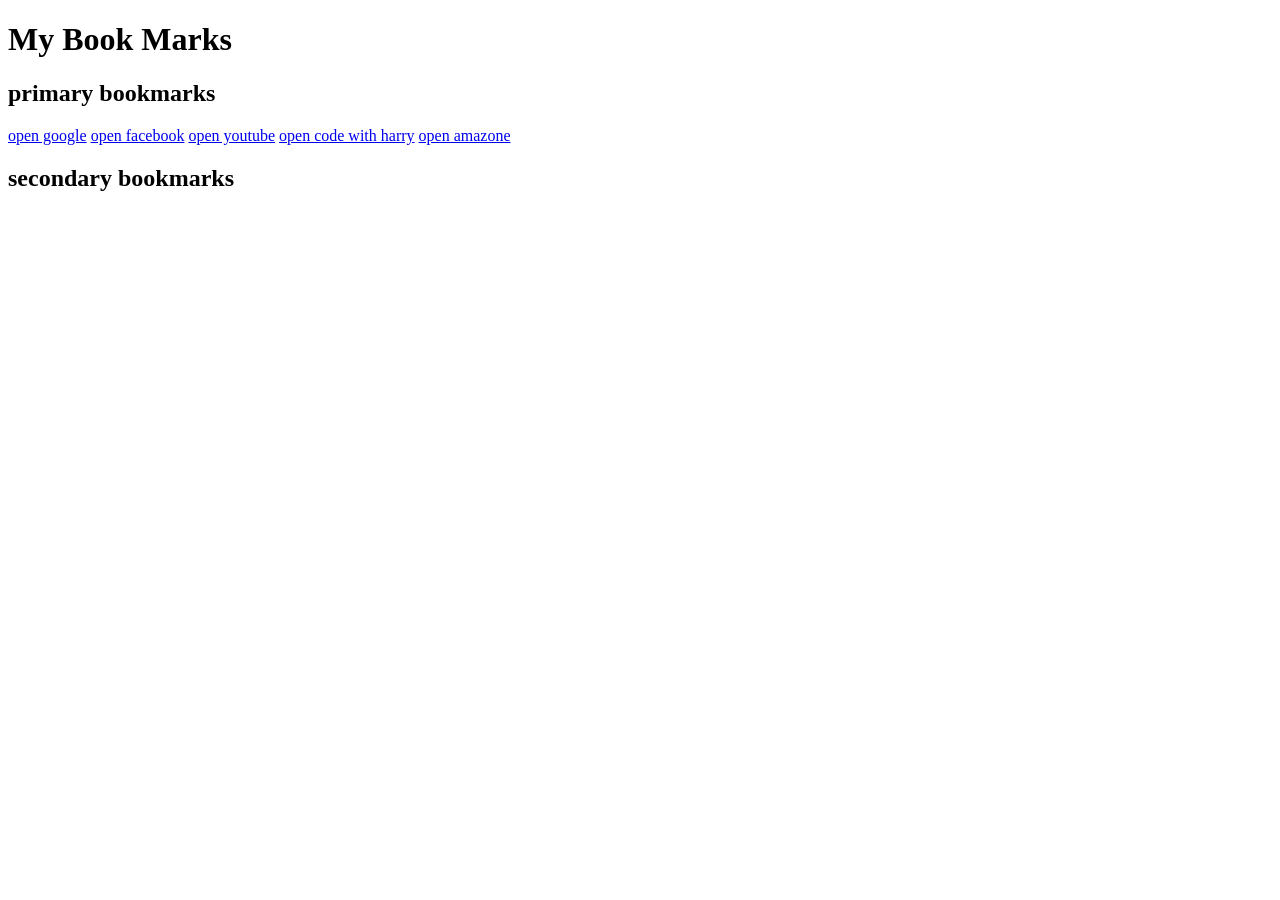
==== book mark manager.html @ 75b58a13 "Initial commit" ====
<!DOCTYPE html>
<html lang="en">
<head>
    <meta charset="UTF-8">
    <meta name="viewport" content="width=device-width, initial-scale=1.0">
    <title>Book Mark manager </title>
</head>
<body>
    <h1>My Book Marks</h1>
    <h2>primary bookmarks</h2>
    <Nav>
    <a target="_blank" href="https://www.google.com">open google</a>
    <a target="_blank" href="https://www.facebook.com">open facebook</a>
    <a target="_blank" href="https://www.youtube.com">open youtube</a>
    <a target="_blank" href="https://www.code with harry.com">open code with harry</a>
    <a target="_blank" href="https://www.amazone.com">open amazone</a>
    </Nav>
    <h2>secondary bookmarks</h2>
</body>
</html>
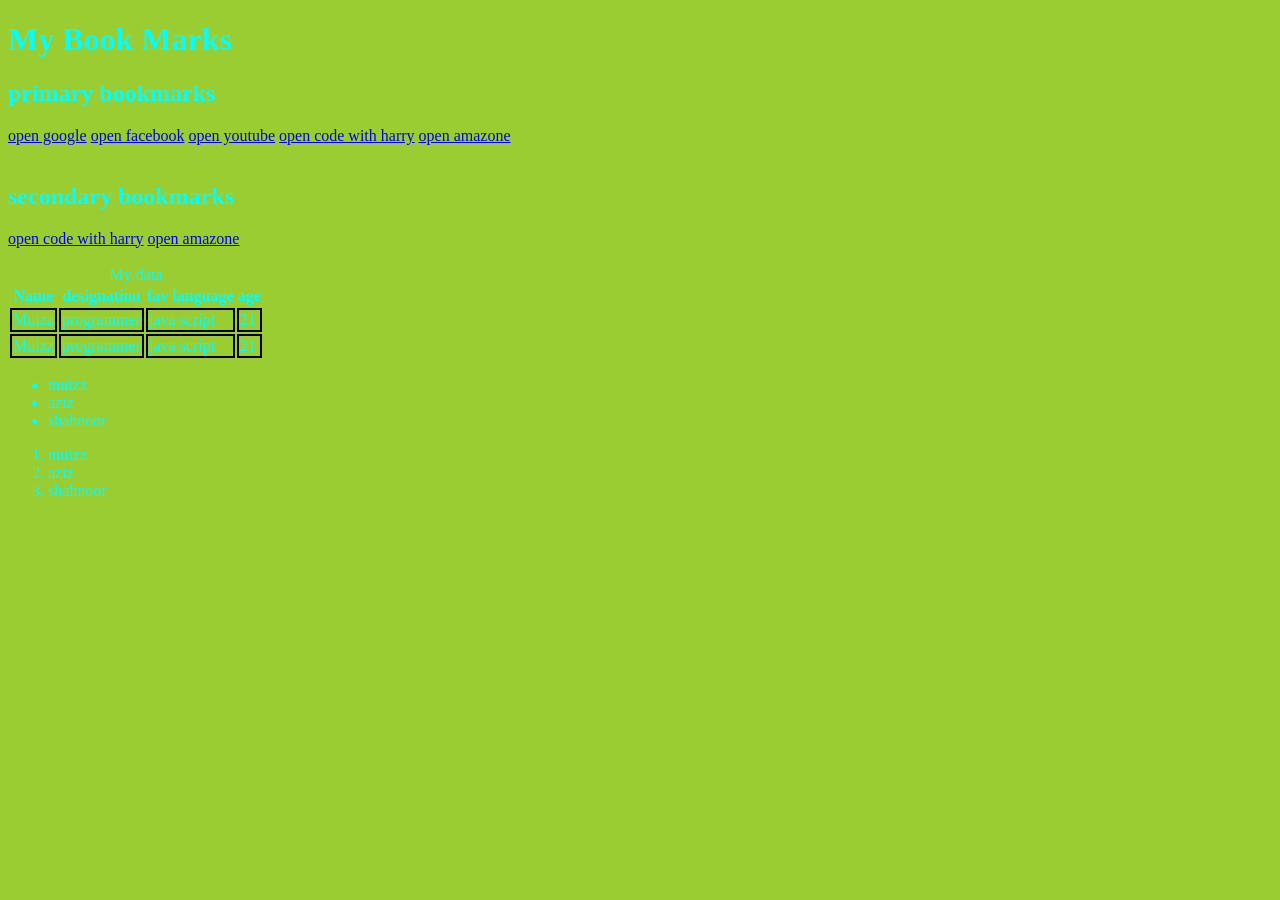
==== commit e6e72a29: "your message here" ====
--- a/book mark manager.html
+++ b/book mark manager.html
@@ -1,20 +1,75 @@
 <!DOCTYPE html>
 <html lang="en">
+
 <head>
     <meta charset="UTF-8">
     <meta name="viewport" content="width=device-width, initial-scale=1.0">
     <title>Book Mark manager </title>
+    <link rel="stylesheet" href="style.css">
 </head>
+
 <body>
     <h1>My Book Marks</h1>
     <h2>primary bookmarks</h2>
     <Nav>
-    <a target="_blank" href="https://www.google.com">open google</a>
-    <a target="_blank" href="https://www.facebook.com">open facebook</a>
-    <a target="_blank" href="https://www.youtube.com">open youtube</a>
-    <a target="_blank" href="https://www.code with harry.com">open code with harry</a>
-    <a target="_blank" href="https://www.amazone.com">open amazone</a>
+        <a target="_blank" href="https://www.google.com">open google</a>
+        <a target="_blank" href="https://www.facebook.com">open facebook</a>
+        <a target="_blank" href="https://www.youtube.com">open youtube</a>
+        <a target="_blank" href="https://www.code with harry.com">open code with harry</a>
+        <a target="_blank" href="https://www.amazone.com">open amazone</a>
     </Nav>
-    <h2>secondary bookmarks</h2>
+    <br>
+    <div>
+        <h2>secondary bookmarks</h2>
+        <a target="_blank" href="https://www.code with harry.com">open code with harry</a>
+        <a target="_blank" href="https://www.amazone.com">open amazone</a>
+    </div>
+    <br>
+    <div>
+        <table>
+            <caption>My data</caption>
+            <thead>
+                <tr>
+                    <th>Name</th>
+                    <th>designation</th>
+                    <th>fav language</th>
+                    <th>age</th>
+                </tr>
+            </thead>
+            <tbody>
+                <tr>
+                    <td>Muizz</td>
+                    <td>programmer</td>
+                    <td>java script</td>
+                    <td>21</td>
+                </tr>
+            </tbody>
+            <tfoot>
+                <tr>
+                    <td>Muizz</td>
+                    <td>programmer</td>
+                    <td>java script</td>
+                    <td>21</td>
+                </tr>
+            </tfoot>
+        </table>
+    </div>
+
+
+    <ul>
+        <li>muizz</li>
+        <li>aziz</li>
+        <li>shahnoor</li>
+    </ul>
+
+
+
+    <ol>
+        <li>muizz</li>
+        <li>aziz</li>
+        <li>shahnoor</li>
+    </ol>
+
 </body>
+
 </html>
--- a/style.css
+++ b/style.css
@@ -0,0 +1,7 @@
+body{
+    background-color: yellowgreen;
+    color: aqua;
+}
+td{
+    border: 2px solid black;
+}
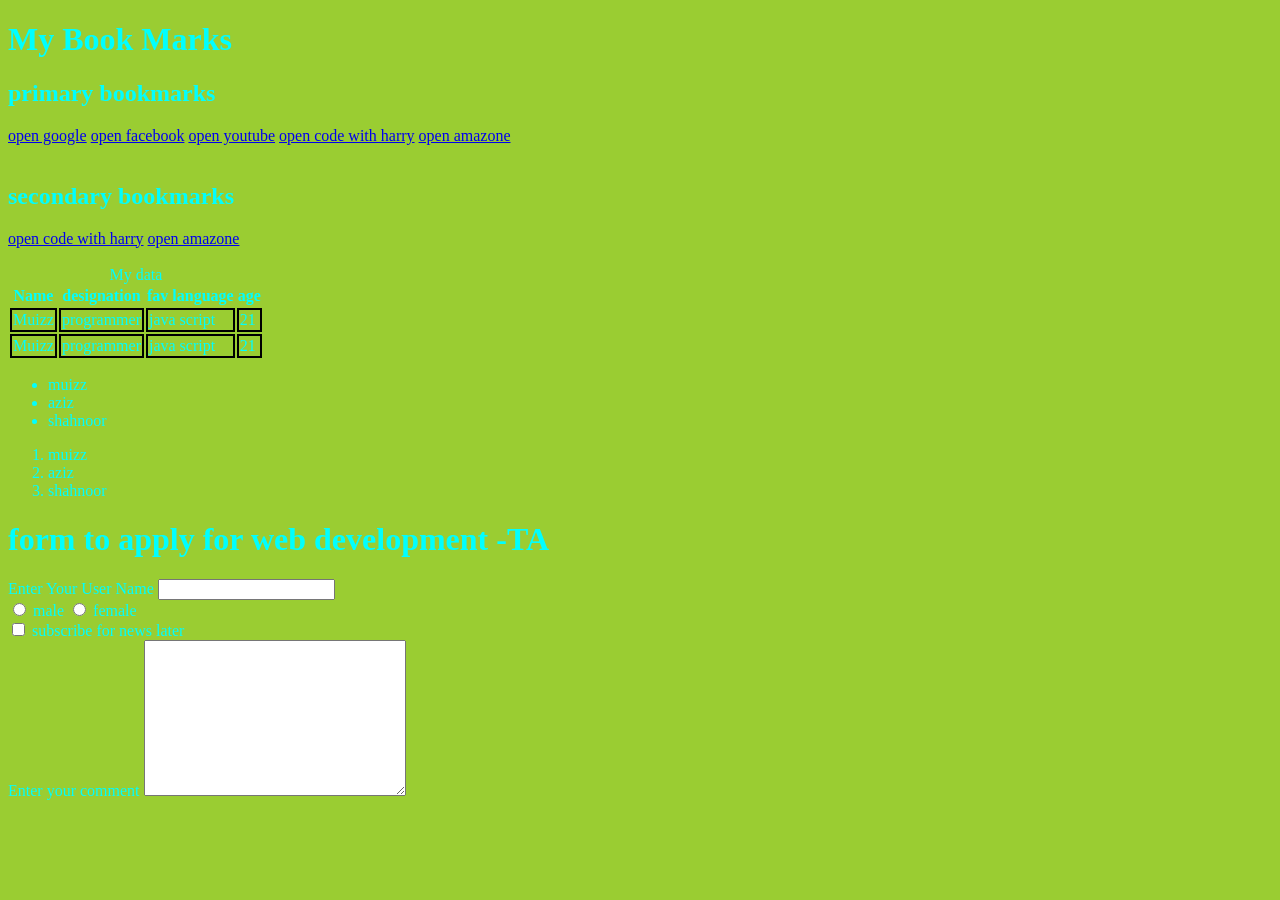
==== commit 27a2f539: "your message here" ====
--- a/book mark manager.html
+++ b/book mark manager.html
@@ -70,6 +70,30 @@
         <li>shahnoor</li>
     </ol>
 
+
+    <h1>form to apply for web development -TA</h1>
+    <form action="post">
+        <div>
+            <label for="user name">Enter Your User Name</label>
+            <input type="text" id="user name" name="user name " id="Enter your user name">
+        </div>
+        <div>
+            <input type="radio" name="gender" id="male" value="male">
+            <label for="male">male</label>
+            <input type="radio" name="gender" id="female" value="female">
+            <label for="female">female</label>
+        </div>
+        <div>
+            <input type="checkbox" name="subscribe" id="subscribe" value="yes">
+            <label for="subscribe">subscribe for news later</label>
+        </div>
+        <div>
+            <label for="comment">Enter your comment</label>
+            <textarea name="comment" id="comment" cols="30" rows="10"></textarea>
+        </div>
+
+    </form>
+
 </body>
 
 </html>
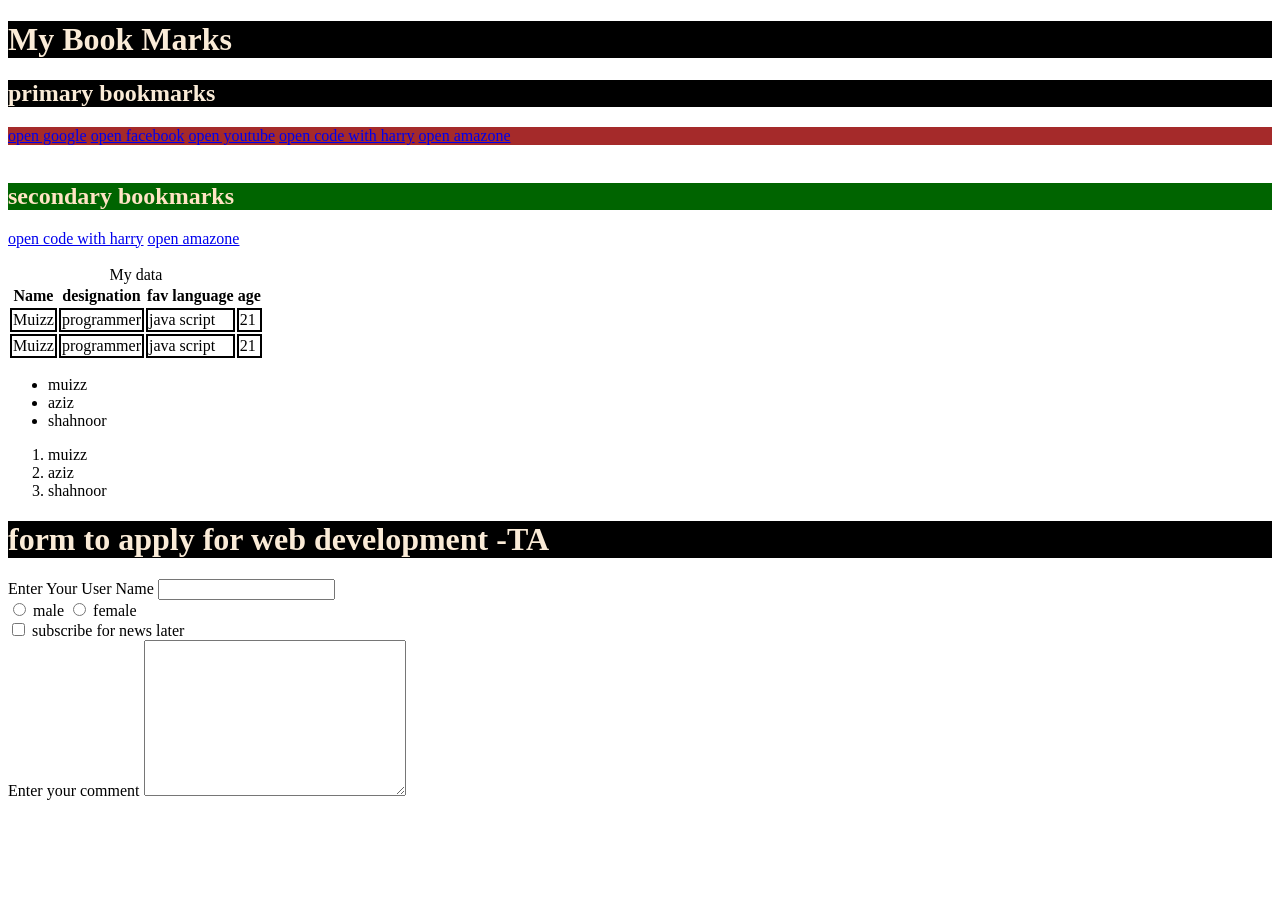
==== commit d7829bd7: "your message" ====
--- a/book mark manager.html
+++ b/book mark manager.html
@@ -20,7 +20,7 @@
     </Nav>
     <br>
     <div>
-        <h2>secondary bookmarks</h2>
+        <h2 style="color: bisque; background-color: darkgreen;">secondary bookmarks</h2>
         <a target="_blank" href="https://www.code with harry.com">open code with harry</a>
         <a target="_blank" href="https://www.amazone.com">open amazone</a>
     </div>
--- a/style.css
+++ b/style.css
@@ -1,7 +1,19 @@
 body{
-    background-color: yellowgreen;
-    color: aqua;
+    background-color: rgb(255, 255, 255);
+    color: rgb(0, 0, 0);
 }
 td{
     border: 2px solid black;
 }
+h1{
+    color: antiquewhite;
+    background-color: black;
+}
+h2{
+    color: antiquewhite;
+    background-color: black;
+}
+nav{
+    color: coral;
+    background-color: brown;
+}
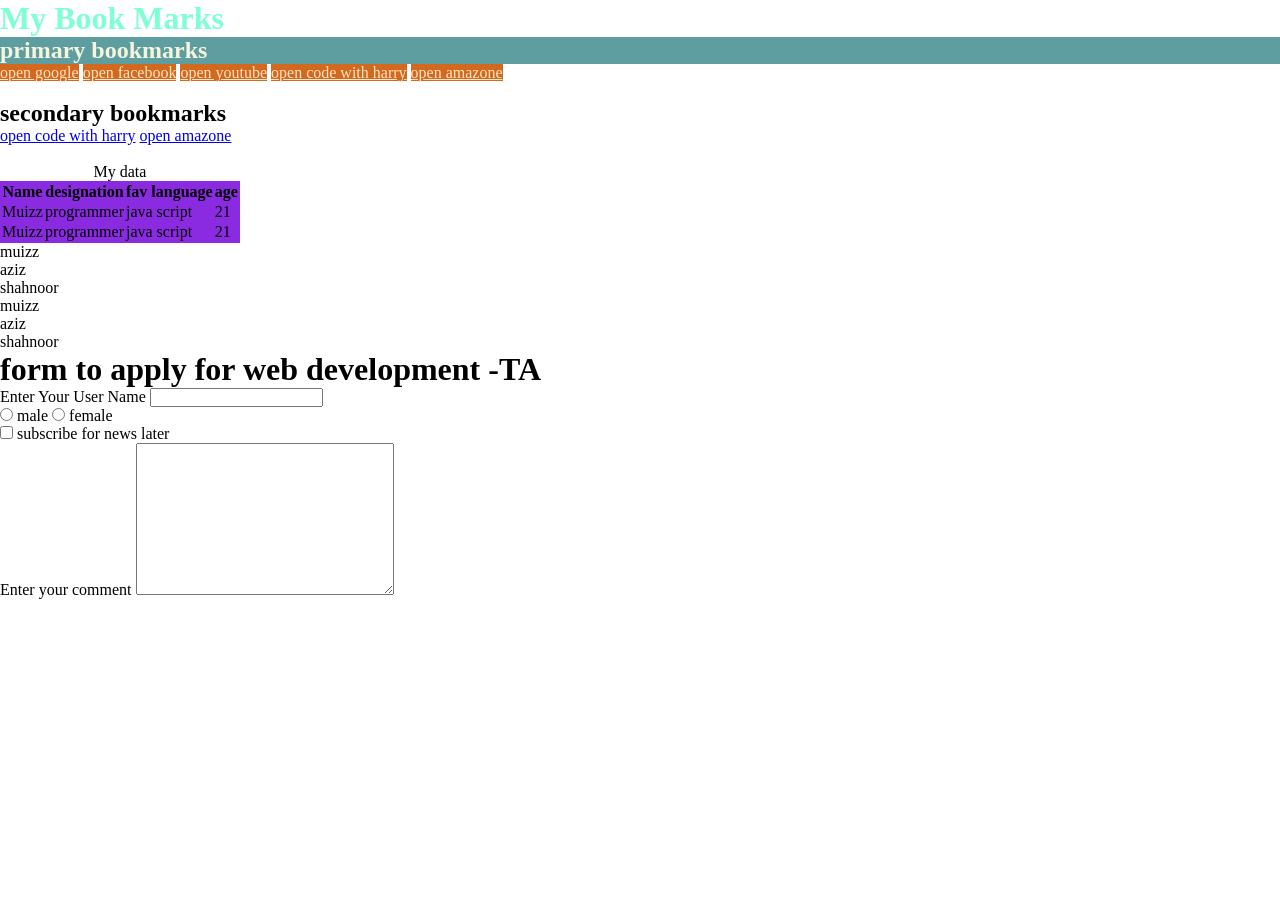
==== commit dcdd1242: "Updated feature / bug fix" ====
--- a/book mark manager.html
+++ b/book mark manager.html
@@ -5,12 +5,42 @@
     <meta charset="UTF-8">
     <meta name="viewport" content="width=device-width, initial-scale=1.0">
     <title>Book Mark manager </title>
-    <link rel="stylesheet" href="style.css">
+    <style>
+        .muizz{
+            color: aquamarine;
+        }
+        #aziz{
+            background-color: cadetblue;
+            color: beige;
+        }
+        nav> a{
+            background-color: chocolate;
+            color: bisque;
+        }
+
+        nav{ a:visited{
+            color: cyan;
+        }
+        a:active{
+            background-color: cadetblue;
+        }
+        a:hover{
+            background-color: dodgerblue;
+        }
+        }
+        div table{
+            background-color: blueviolet;
+        }
+        *{
+            margin: 0;
+            padding: 0;
+        }
+    </style>
 </head>
 
 <body>
-    <h1>My Book Marks</h1>
-    <h2>primary bookmarks</h2>
+    <h1 class="muizz">My Book Marks</h1>
+    <h2 id="aziz">primary bookmarks</h2>
     <Nav>
         <a target="_blank" href="https://www.google.com">open google</a>
         <a target="_blank" href="https://www.facebook.com">open facebook</a>
@@ -20,7 +50,7 @@
     </Nav>
     <br>
     <div>
-        <h2 style="color: bisque; background-color: darkgreen;">secondary bookmarks</h2>
+        <h2>secondary bookmarks</h2>
         <a target="_blank" href="https://www.code with harry.com">open code with harry</a>
         <a target="_blank" href="https://www.amazone.com">open amazone</a>
     </div>
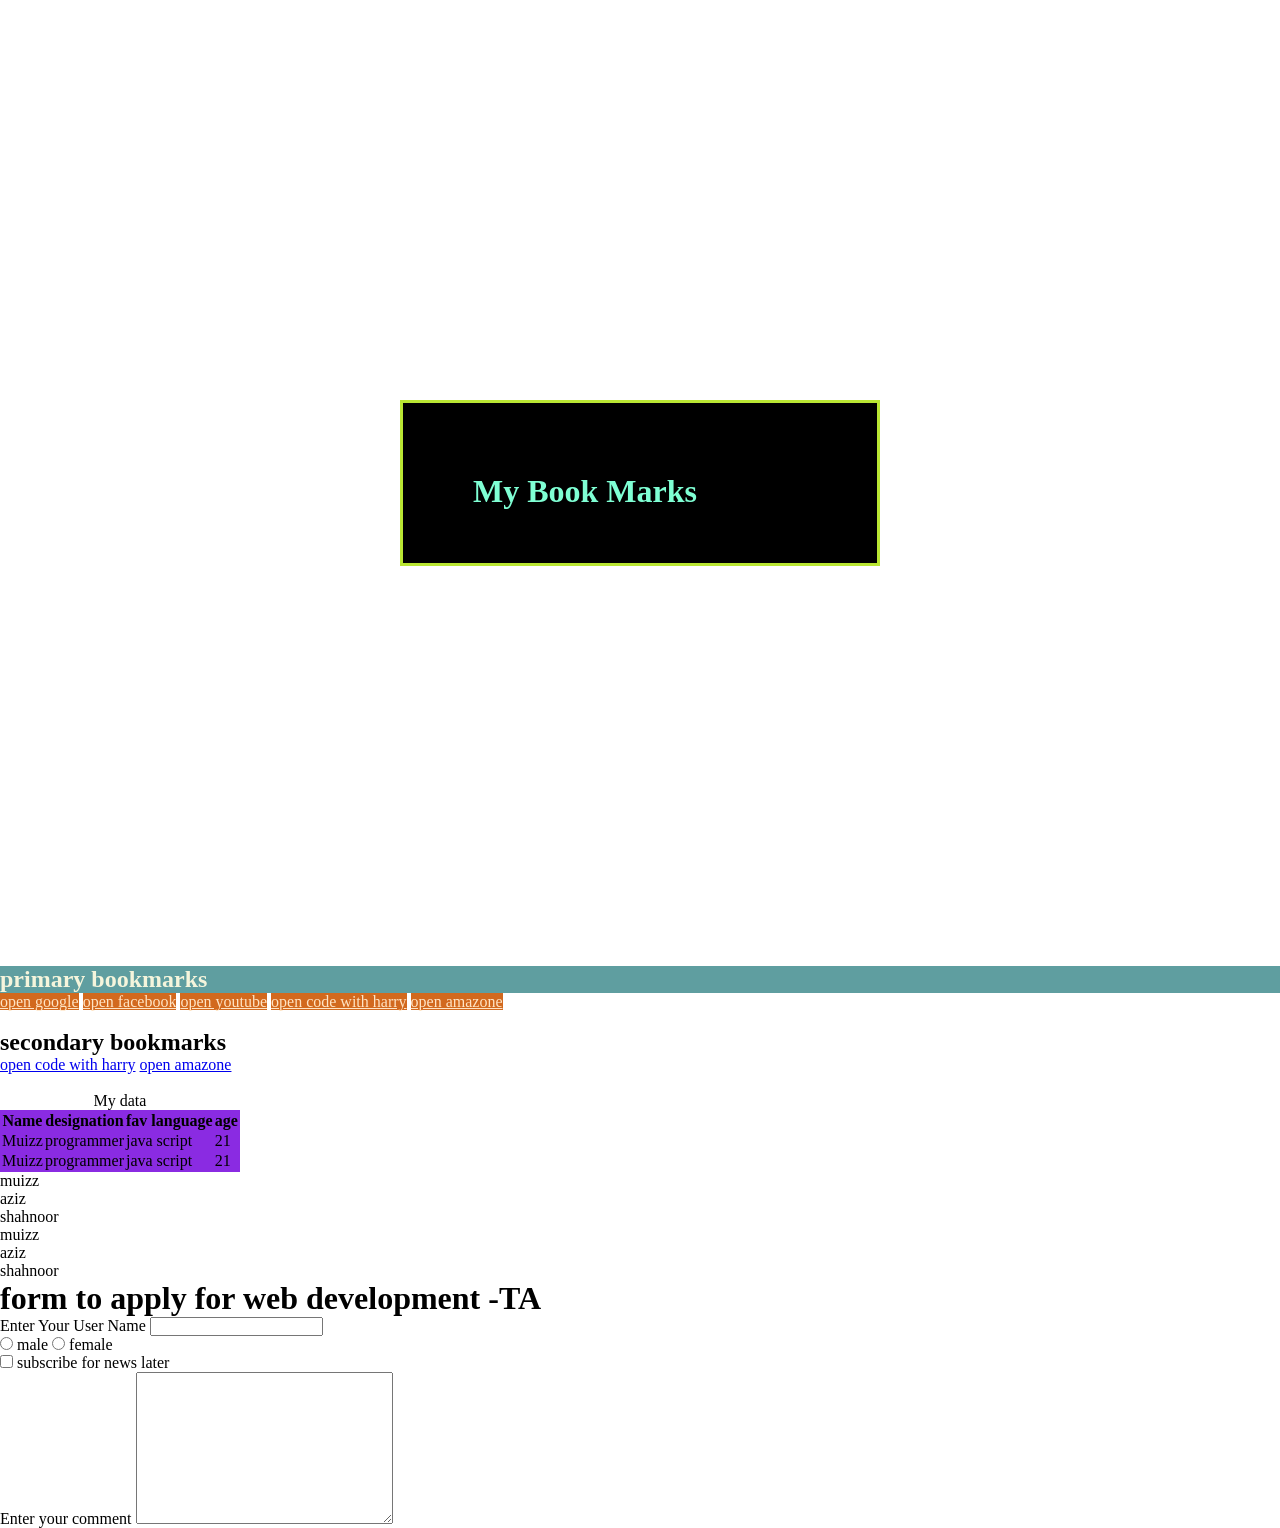
==== commit 23fbb565: "Updated feature / bug fix" ====
--- a/book mark manager.html
+++ b/book mark manager.html
@@ -34,6 +34,15 @@
         *{
             margin: 0;
             padding: 0;
+        }
+    </style>
+    <style>
+        h1.muizz{
+            background-color: black;
+            padding: 70px;
+            border: 3px solid rgb(185, 230, 51);
+            margin: 400px;
+            height: 20px;
         }
     </style>
 </head>
